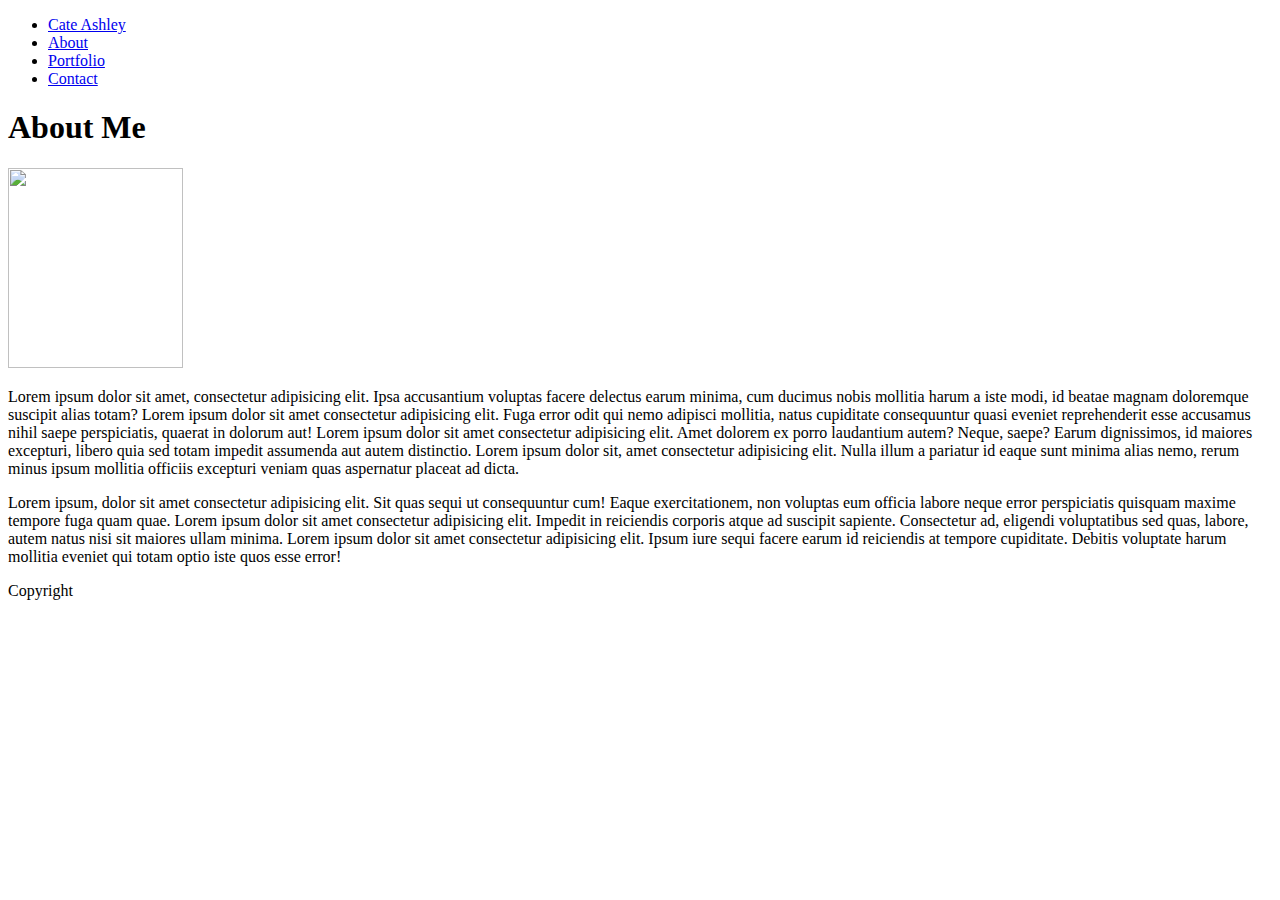
==== index.html @ 40e8dad4 "nav bar fixes and CSS start" ====
<!DOCTYPE html>
<html lang="en">
<head>
    <meta charset="UTF-8">
    <meta name="viewport" content="width=device-width, initial-scale=1.0">
    <meta http-equiv="X-UA-Compatible" content="ie=edge">
    <link rel="stylesheet" href="../Basic-Portfolio/assets/css/style.css">
    <title>Cate Portfolio</title>
</head>
<body>

    <nav>
        <ul>
            <li class="navBar"><a href="index.html">Cate Ashley</a></li>
            <span class="navBar2">
                <li><a href="index.html">About</a></li>
                <li><a href="portfolio.html">Portfolio</a></li>
                <li><a href="contact.html">Contact</a></li>
            </span>
        </ul>
    </nav>

    <div class="mainSection" "clearfix">
        <h1>About Me</h1>

        <img src="../Basic-Portfolio/assets/images/cate_pic.png" height="200px" width="175px" alt="">
        <p>Lorem ipsum dolor sit amet, consectetur adipisicing elit. Ipsa accusantium voluptas facere delectus earum minima, cum ducimus nobis mollitia harum a iste modi, id beatae magnam doloremque suscipit alias totam? 
            Lorem ipsum dolor sit amet consectetur adipisicing elit. Fuga error odit qui nemo adipisci mollitia, natus cupiditate consequuntur quasi eveniet reprehenderit esse accusamus nihil saepe perspiciatis, quaerat in dolorum aut! 
            Lorem ipsum dolor sit amet consectetur adipisicing elit. Amet dolorem ex porro laudantium autem? Neque, saepe? Earum dignissimos, id maiores excepturi, libero quia sed totam impedit assumenda aut autem distinctio. 
            Lorem ipsum dolor sit, amet consectetur adipisicing elit. Nulla illum a pariatur id eaque sunt minima alias nemo, rerum minus ipsum mollitia officiis excepturi veniam quas aspernatur placeat ad dicta.
        </p>
        <p> Lorem ipsum, dolor sit amet consectetur adipisicing elit. Sit quas sequi ut consequuntur cum! Eaque exercitationem, non voluptas eum officia labore neque error perspiciatis quisquam maxime tempore fuga quam quae. 
            Lorem ipsum dolor sit amet consectetur adipisicing elit. Impedit in reiciendis corporis atque ad suscipit sapiente. Consectetur ad, eligendi voluptatibus sed quas, labore, autem natus nisi sit maiores ullam minima. 
            Lorem ipsum dolor sit amet consectetur adipisicing elit. Ipsum iure sequi facere earum id reiciendis at tempore cupiditate. Debitis voluptate harum mollitia eveniet qui totam optio iste quos esse error!
        </p>
    </div>

    <footer>
        <p>Copyright <i class="far fa-copyright"></i></p>
    </footer>







    
</body>
</html>
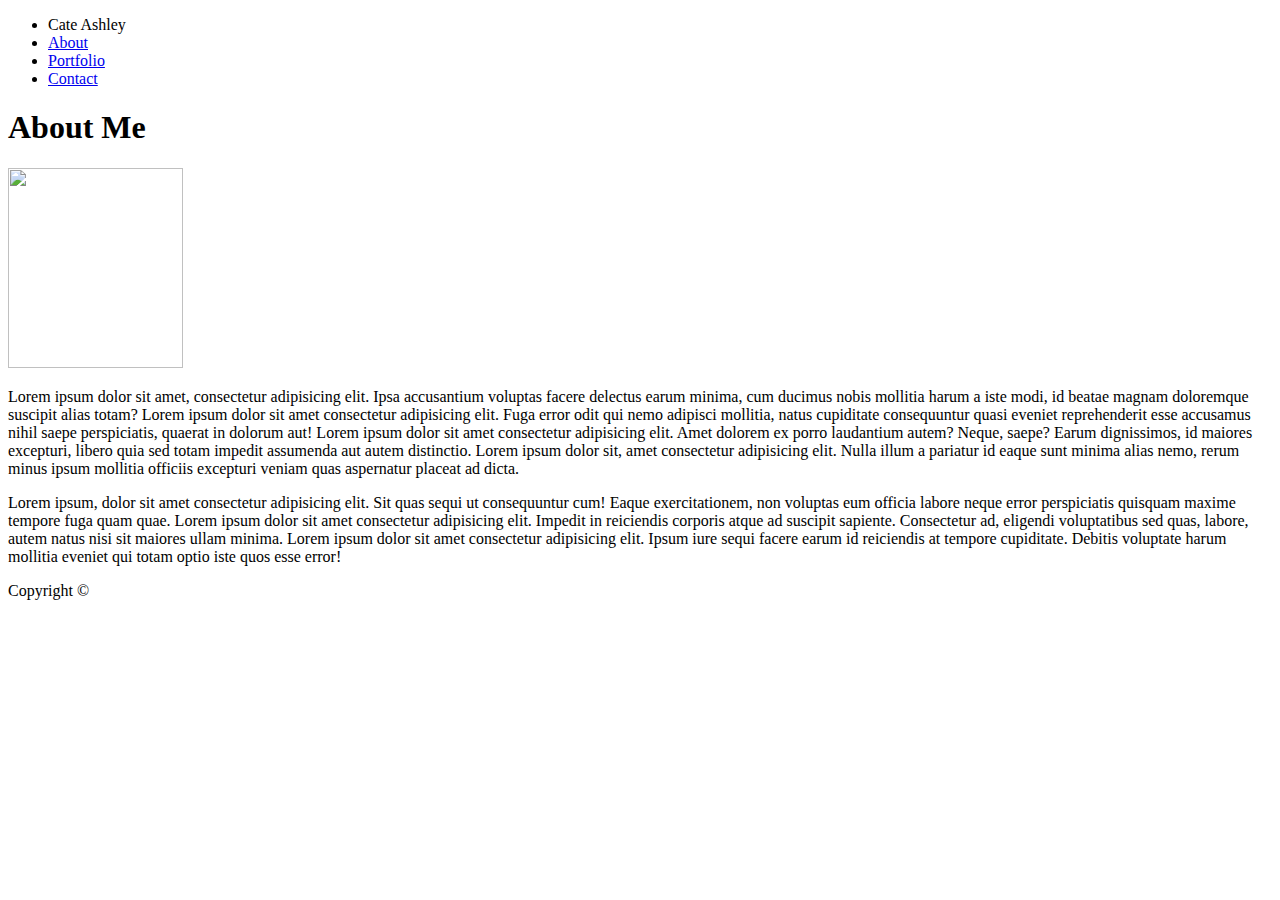
==== commit 6579d2cd: "navbar and footer established" ====
--- a/index.html
+++ b/index.html
@@ -11,7 +11,7 @@
 
     <nav>
         <ul>
-            <li class="navBar"><a href="index.html">Cate Ashley</a></li>
+            <li class="navBar">Cate Ashley</li>
             <span class="navBar2">
                 <li><a href="index.html">About</a></li>
                 <li><a href="portfolio.html">Portfolio</a></li>
@@ -36,7 +36,7 @@
     </div>
 
     <footer>
-        <p>Copyright <i class="far fa-copyright"></i></p>
+        <span class="footer">Copyright &copy</span>
     </footer>
 
 
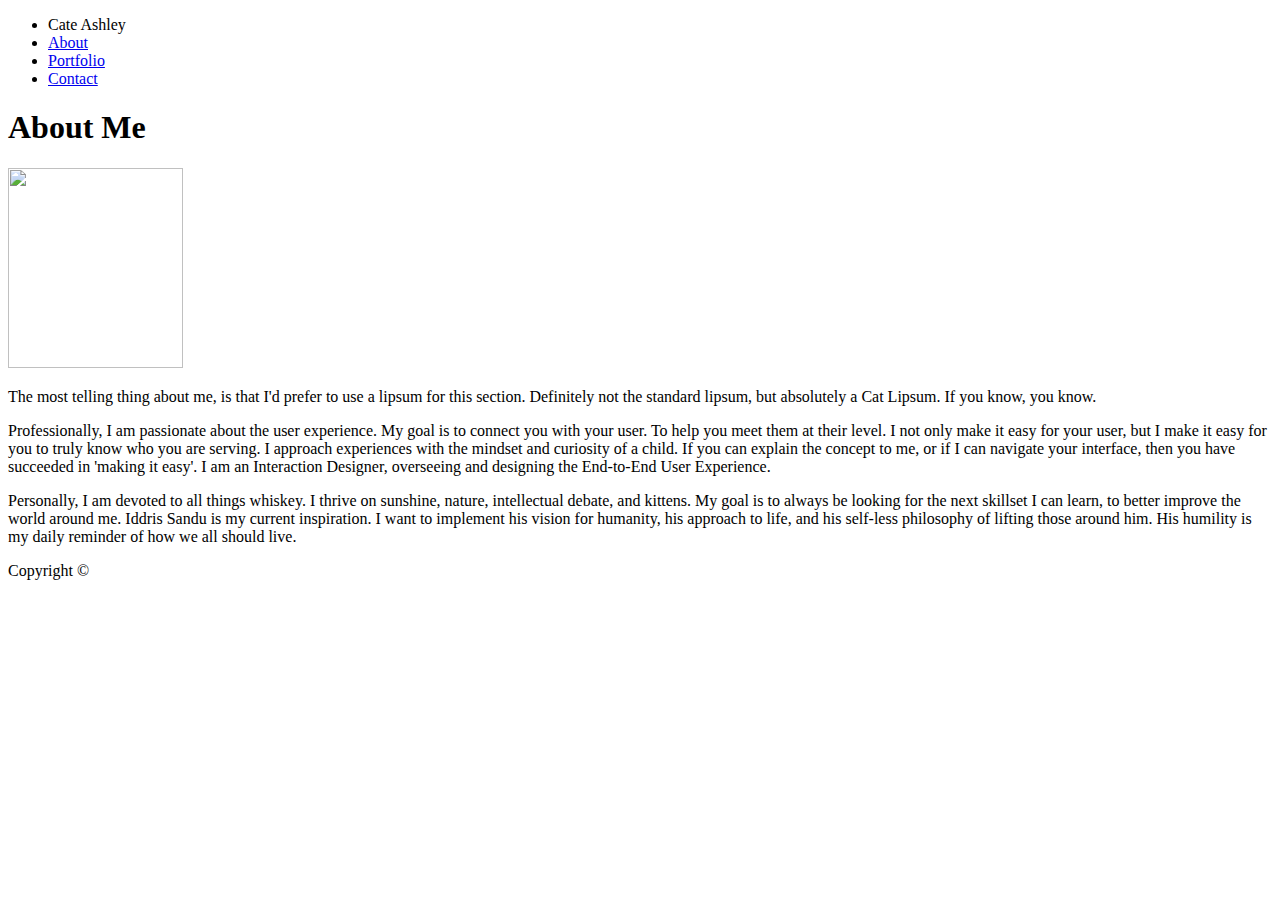
==== commit 8f08e4d7: "About Me is complete" ====
--- a/index.html
+++ b/index.html
@@ -24,14 +24,18 @@
         <h1>About Me</h1>
 
         <img src="../Basic-Portfolio/assets/images/cate_pic.png" height="200px" width="175px" alt="">
-        <p>Lorem ipsum dolor sit amet, consectetur adipisicing elit. Ipsa accusantium voluptas facere delectus earum minima, cum ducimus nobis mollitia harum a iste modi, id beatae magnam doloremque suscipit alias totam? 
-            Lorem ipsum dolor sit amet consectetur adipisicing elit. Fuga error odit qui nemo adipisci mollitia, natus cupiditate consequuntur quasi eveniet reprehenderit esse accusamus nihil saepe perspiciatis, quaerat in dolorum aut! 
-            Lorem ipsum dolor sit amet consectetur adipisicing elit. Amet dolorem ex porro laudantium autem? Neque, saepe? Earum dignissimos, id maiores excepturi, libero quia sed totam impedit assumenda aut autem distinctio. 
-            Lorem ipsum dolor sit, amet consectetur adipisicing elit. Nulla illum a pariatur id eaque sunt minima alias nemo, rerum minus ipsum mollitia officiis excepturi veniam quas aspernatur placeat ad dicta.
+        <p>
+            The most telling thing about me, is that I'd prefer to use a lipsum for this section. Definitely not the standard lipsum, but absolutely a Cat Lipsum. If you know, you know.
         </p>
-        <p> Lorem ipsum, dolor sit amet consectetur adipisicing elit. Sit quas sequi ut consequuntur cum! Eaque exercitationem, non voluptas eum officia labore neque error perspiciatis quisquam maxime tempore fuga quam quae. 
-            Lorem ipsum dolor sit amet consectetur adipisicing elit. Impedit in reiciendis corporis atque ad suscipit sapiente. Consectetur ad, eligendi voluptatibus sed quas, labore, autem natus nisi sit maiores ullam minima. 
-            Lorem ipsum dolor sit amet consectetur adipisicing elit. Ipsum iure sequi facere earum id reiciendis at tempore cupiditate. Debitis voluptate harum mollitia eveniet qui totam optio iste quos esse error!
+        <p>
+            Professionally, I am passionate about the user experience. My goal is to connect you with your user. To help you meet them at their level. I not only make it easy for your user, 
+            but I make it easy for you to truly know who you are serving. I approach experiences with the mindset and curiosity of a child. If you can explain the concept to me, or if I can navigate 
+            your interface, then you have succeeded in 'making it easy'. I am an Interaction Designer, overseeing and designing the End-to-End User Experience. 
+        </p>
+        <p>
+            Personally, I am devoted to all things whiskey. I thrive on sunshine, nature, intellectual debate, and kittens. My goal is to always be looking for the next skillset I can learn, 
+            to better improve the world around me. Iddris Sandu is my current inspiration. I want to implement his vision for humanity, his approach to life, and his self-less philosophy of 
+            lifting those around him. His humility is my daily reminder of how we all should live. 
         </p>
     </div>
 
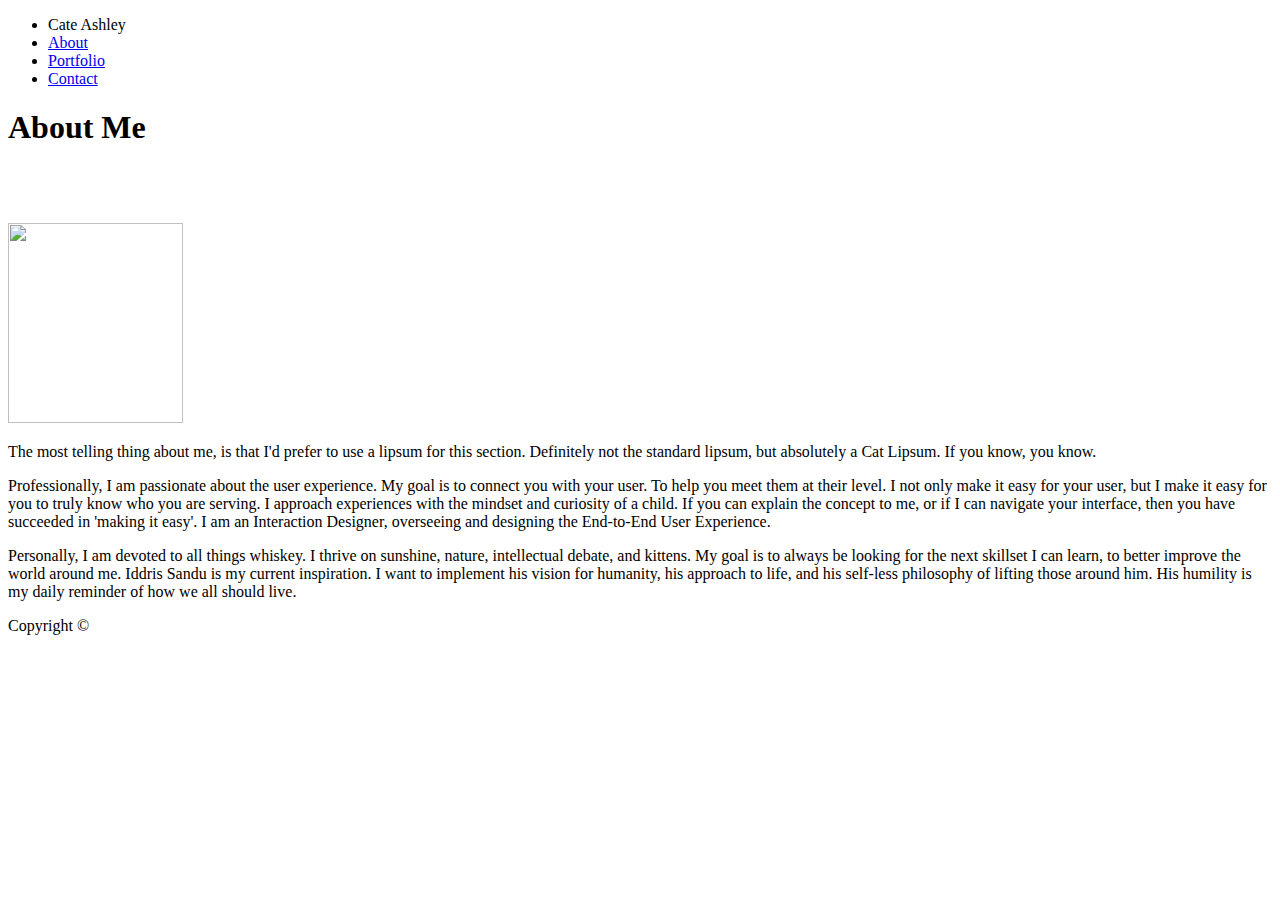
==== commit f5b57ccc: "Contact page is complete" ====
--- a/index.html
+++ b/index.html
@@ -14,14 +14,19 @@
             <li class="navBar">Cate Ashley</li>
             <span class="navBar2">
                 <li><a href="index.html">About</a></li>
-                <li><a href="portfolio.html">Portfolio</a></li>
+                <li class="portfolioBox"><a href="portfolio.html">Portfolio</a></li>
                 <li><a href="contact.html">Contact</a></li>
             </span>
         </ul>
     </nav>
 
     <div class="mainSection" "clearfix">
-        <h1>About Me</h1>
+        <h1>
+            About Me
+            <br><br>
+        </h1> 
+        
+        <br>
 
         <img src="../Basic-Portfolio/assets/images/cate_pic.png" height="200px" width="175px" alt="">
         <p>
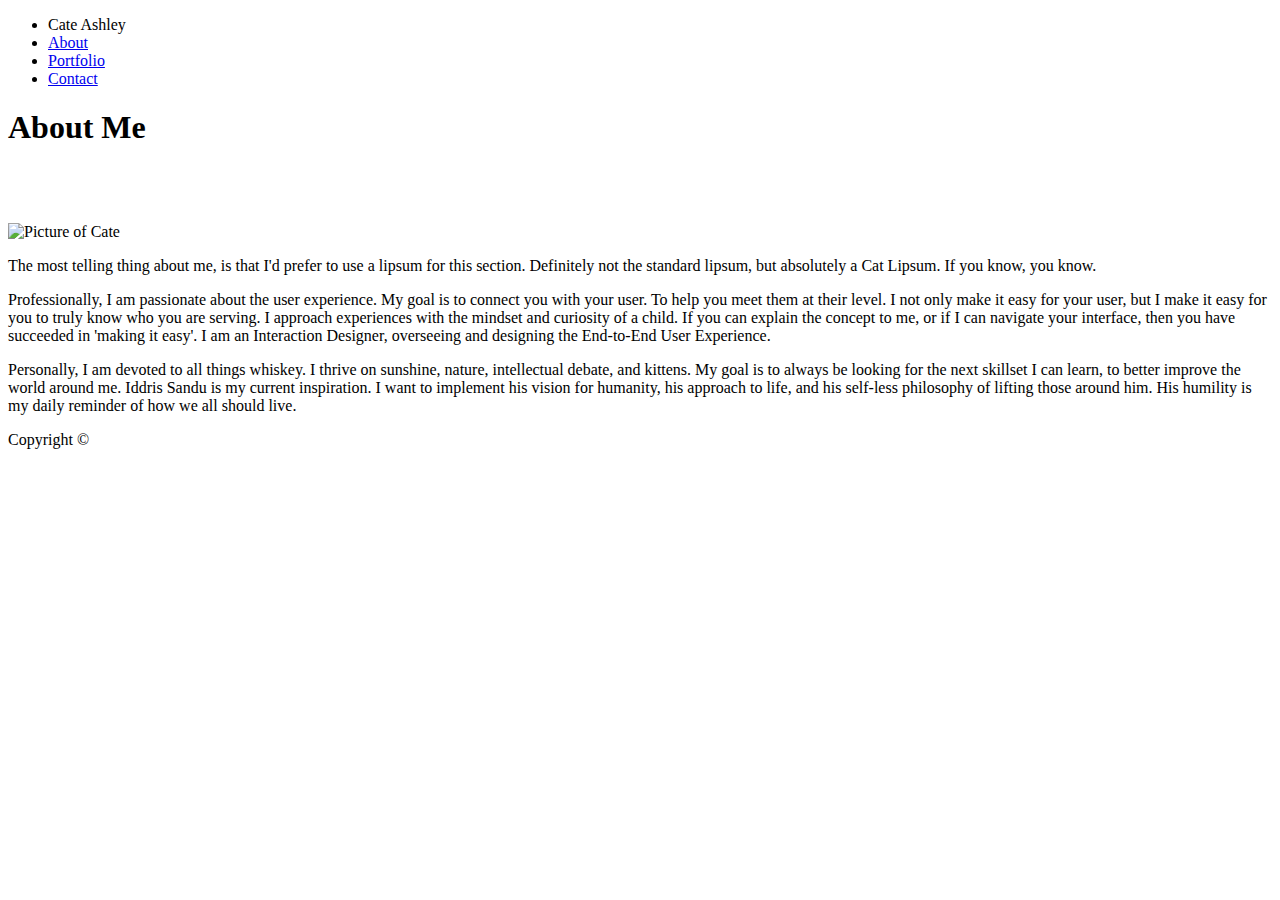
==== commit 7bfa933a: "All pages finished as rough draft for review" ====
--- a/index.html
+++ b/index.html
@@ -25,10 +25,10 @@
             About Me
             <br><br>
         </h1> 
-        
+
         <br>
 
-        <img src="../Basic-Portfolio/assets/images/cate_pic.png" height="200px" width="175px" alt="">
+        <img id="aboutMe" src="../Basic-Portfolio/assets/images/cate_pic.png" alt="Picture of Cate">
         <p>
             The most telling thing about me, is that I'd prefer to use a lipsum for this section. Definitely not the standard lipsum, but absolutely a Cat Lipsum. If you know, you know.
         </p>
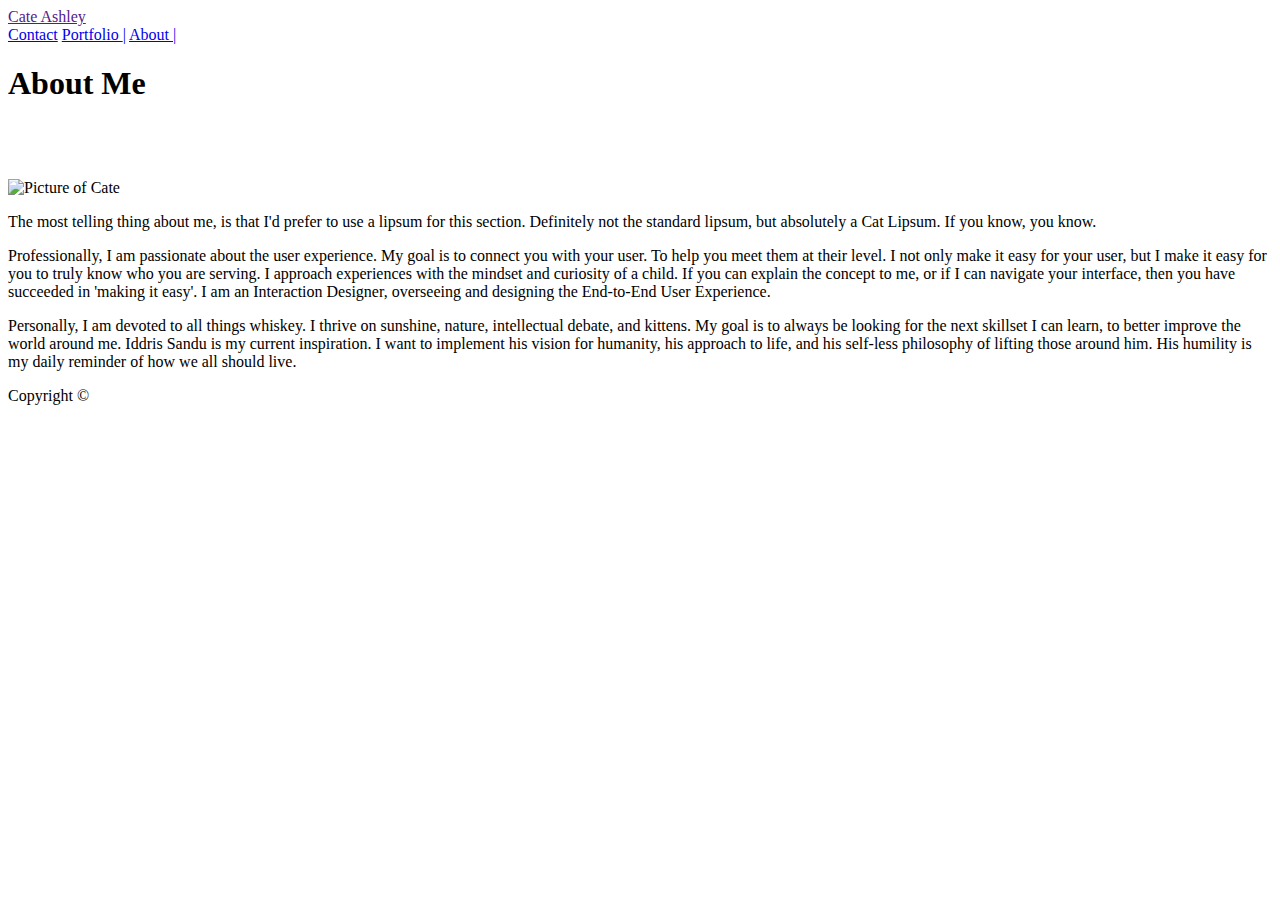
==== commit 0810fd54: "fixed navbar to have spans and copied to each html" ====
--- a/index.html
+++ b/index.html
@@ -9,18 +9,33 @@
 </head>
 <body>
 
-    <nav>
-        <ul>
-            <li class="navBar">Cate Ashley</li>
-            <span class="navBar2">
-                <li><a href="index.html">About</a></li>
-                <li class="portfolioBox"><a href="portfolio.html">Portfolio</a></li>
-                <li><a href="contact.html">Contact</a></li>
-            </span>
-        </ul>
+    <nav class="topnav">
+        <div class="topnav2">
+            <a id="label" href="">Cate Ashley</a>
+            <div class="active">
+                <a href="contact.html">Contact</a>
+                <a href="portfolio.html">Portfolio <span class="spacer">|</span></a>
+                <a href="../Basic-Portfolio/index.html">About <span class="spacer">|</span></a>
+            </div>
+        </div>
     </nav>
 
-    <div class="mainSection" "clearfix">
+
+
+    <!-- <nav>
+            <ul>
+                <li class="navBar">Cate Ashley</li>
+                <div class="navBar2">
+                    <li><a href="index.html">About<span class="spacer"> | </span></a></li>
+                        <span>|</span>
+                    <li><a href="portfolio.html">Portfolio<span class="spacer"> | </span></a></li>
+                        <span>|</span>
+                    <li><a href="contact.html">Contact</a></li>
+                </div>
+            </ul>
+    </nav> -->
+
+    <div class="mainSection">
         <h1>
             About Me
             <br><br>
@@ -45,15 +60,8 @@
     </div>
 
     <footer>
-        <span class="footer">Copyright &copy</span>
+        <span class="footer">Copyright &copy;</span>
     </footer>
 
-
-
-
-
-
-
-    
 </body>
 </html>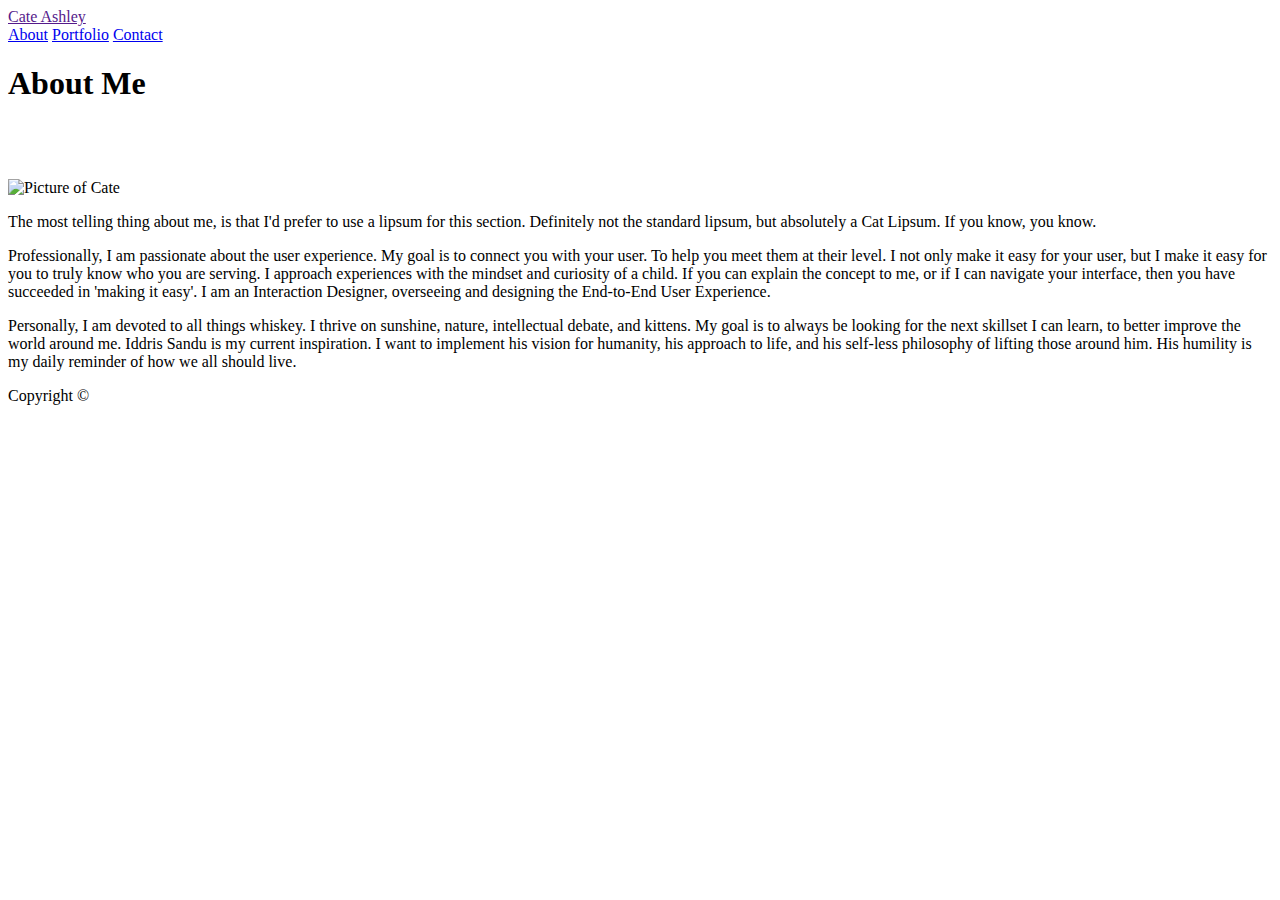
==== commit 32f7a850: "finished product" ====
--- a/index.html
+++ b/index.html
@@ -13,27 +13,12 @@
         <div class="topnav2">
             <a id="label" href="">Cate Ashley</a>
             <div class="active">
+                <a href="../Basic-Portfolio/index.html">About</a>
+                <a href="portfolio.html">Portfolio</a>
                 <a href="contact.html">Contact</a>
-                <a href="portfolio.html">Portfolio <span class="spacer">|</span></a>
-                <a href="../Basic-Portfolio/index.html">About <span class="spacer">|</span></a>
             </div>
         </div>
     </nav>
-
-
-
-    <!-- <nav>
-            <ul>
-                <li class="navBar">Cate Ashley</li>
-                <div class="navBar2">
-                    <li><a href="index.html">About<span class="spacer"> | </span></a></li>
-                        <span>|</span>
-                    <li><a href="portfolio.html">Portfolio<span class="spacer"> | </span></a></li>
-                        <span>|</span>
-                    <li><a href="contact.html">Contact</a></li>
-                </div>
-            </ul>
-    </nav> -->
 
     <div class="mainSection">
         <h1>
